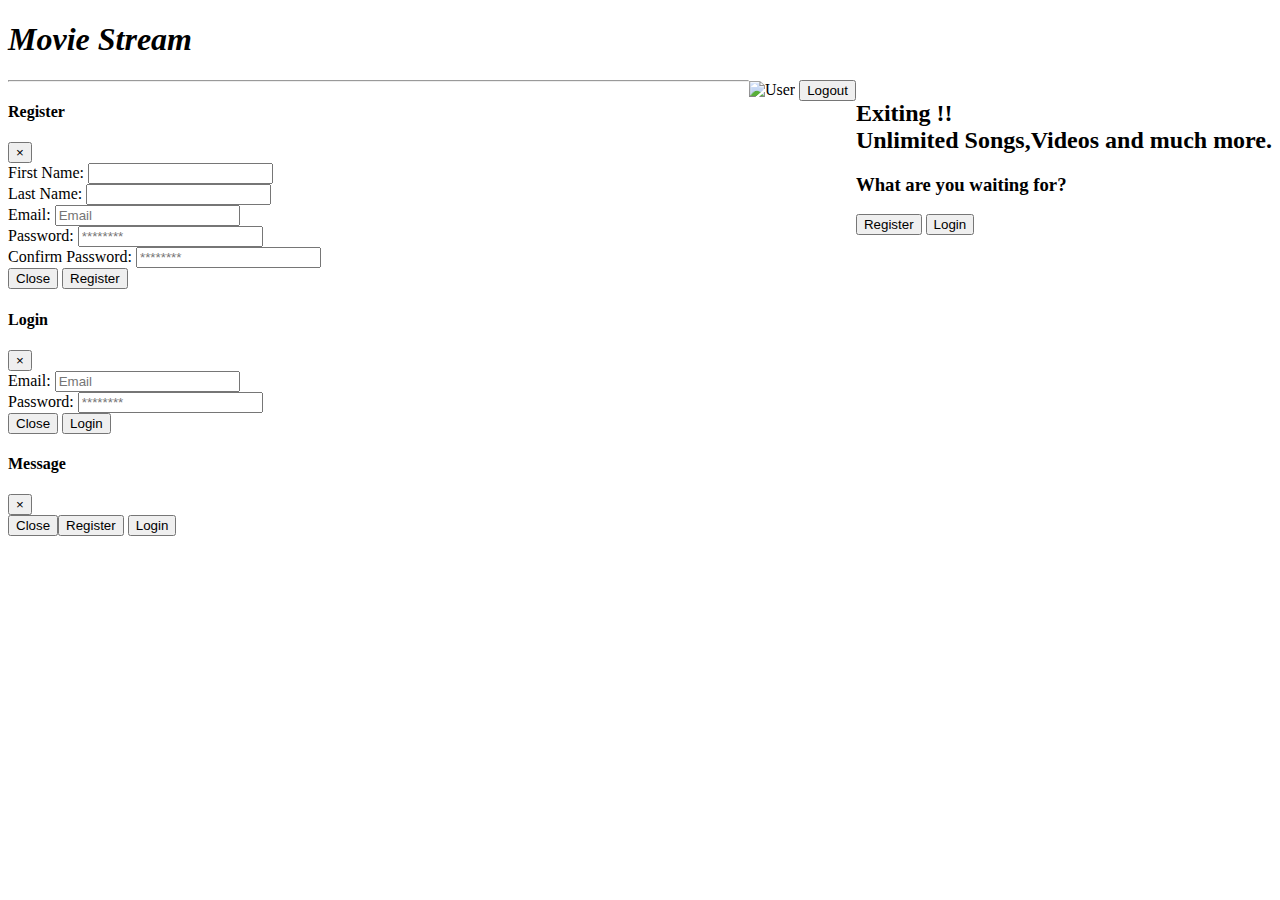
==== LOGINPAGE/loginpage.html @ d818f4c5 "Login HTML" ====
<!DOCTYPE html>
<html lang="en">
<head>
  <meta charset="utf-8">
  <meta http-equiv="X-UA-Compatible" content="IE=edge">
  <meta name="viewport" content="width=device-width, initial-scale=1">
  <link rel="shortcut icon" href="https://time2hack.com/favicon.png" type="image/png">
  <link rel="icon" href="https://time2hack.com/favicon.png" type="image/png">
  <title>LOGINPAGE</title>
  <link rel="stylesheet" href="https://stackpath.bootstrapcdn.com/bootstrap/4.1.1/css/bootstrap.min.css" integrity="sha384-WskhaSGFgHYWDcbwN70/dfYBj47jz9qbsMId/iRN3ewGhXQFZCSftd1LZCfmhktB" crossorigin="anonymous">
  <link rel="stylesheet" href="//maxcdn.bootstrapcdn.com/font-awesome/4.3.0/css/font-awesome.min.css">
  <link rel="stylesheet" href="./loginpage.css">
</head>
<body class="auth-false">
  <div class="container">
    <header class="clearfix">
      <b><i><h1 id="Brand" >Movie Stream</h1></i></b>
      
     <div class="row">
        
      <div class="userAuth unauthenticated pull-right">
       
     
        
          <h2>Exiting !!<br> Unlimited Songs,Videos and much more. <br> </h2>
          
           <h3>What are you waiting for?</h3>   
         
           <button type="button" class="btn btn-primary" data-toggle="modal" data-target="#registerModal" >Register</button>
           <button type="button" class="btn btn-success" data-toggle="modal" data-target="#loginModal" >Login</button>
          
        </div>

        
     </div>

     <div class="logout">
      <div class="userAuth authenticated pull-right">
        <span class="user-info">
          <img src="../login page/user.svg" alt="User" class="rounded-circle">
        </span>
        <button type="button" class="btn btn-success" id="logout">Logout</button>
      </div>

     </div>
      
    
    </header>
    <hr/>
    
   
   
        <!-----Registration Form--->

  <div class="row">
   
  </div>
  <div class="modal fade" id="registerModal" tabindex="-1" role="dialog" aria-labelledby="Register" aria-hidden="true">
    <div class="modal-dialog">
      <div class="modal-content">
        <form id="registerForm" method="POST">
          <div class="modal-header">
            <h4 class="modal-title" id="registerModalLabel">Register</h4>
            <button type="button" class="close" data-dismiss="modal" aria-label="Close"><span aria-hidden="true">&times;</span></button>
          </div>
          <div class="modal-body">
            <div class="form-group">
              <label for="recipient-name" class="control-label">First Name:</label>
              <input type="text" class="form-control" id="registerFirstName">
            </div>
            <div class="form-group">
              <label for="recipient-name" class="control-label">Last Name:</label>
              <input type="text" class="form-control" id="registerLastName">
            </div>
            <div class="form-group">
              <label for="recipient-name" class="control-label">Email:</label>
              <input type="text" class="form-control" placeholder="Email" id="registerEmail">
            </div>
            <div class="form-group">
              <label for="message-text" class="control-label">Password:</label>
              <input type="password" class="form-control" placeholder="********" id="registerPassword">
            </div>
            <div class="form-group">
              <label for="message-text" class="control-label">Confirm Password:</label>
              <input type="password" class="form-control" placeholder="********" id="registerConfirmPassword">
            </div>
          </div>
          <div class="modal-footer">
            <button type="button" class="btn btn-default" data-dismiss="modal" class="btn3" >Close</button>
            <button type="submit" class="btn btn-primary" id="doRegister" class="btn3" >Register</button>
          </div>
        </form>
      </div>
    </div>
  </div>


   <!-----Login Form--->

  <div class="modal fade" id="loginModal" tabindex="-1" role="dialog" aria-labelledby="Login" aria-hidden="true">
    <div class="modal-dialog">
      <div class="modal-content">
        <form id="loginForm" method="POST">
          <div class="modal-header">
            <h4 class="modal-title" id="loginModalLabel">Login</h4>
            <button type="button" class="close" data-dismiss="modal" aria-label="Close"><span aria-hidden="true">&times;</span></button>
          </div>
          <div class="modal-body">
            <div class="form-group">
              <label for="recipient-name" class="control-label">Email:</label>
              <input type="text" class="form-control" placeholder="Email" id="loginEmail">
            </div>
            <div class="form-group">
              <label for="message-text" class="control-label">Password:</label>
              <input type="password" class="form-control" placeholder="********" id="loginPassword">
            </div>
          </div>
          <div class="modal-footer">
            <button type="button" class="btn btn-default" data-dismiss="modal" class="btn3" >Close</button>
            <button type="submit" class="btn btn-primary" id="doLogin" class="btn3" >Login</button>
          </div>
        </form>
      </div>
    </div>
  </div>
  <div class="modal fade" id="addContactModal" tabindex="-1" role="dialog" aria-labelledby="Add Contact" aria-hidden="true">
    <div class="modal-dialog">
      <div class="modal-content">
        
      </div>
    </div>
  </div>
  <div class="modal fade" id="messageModal" tabindex="-1" role="dialog" aria-labelledby="Message" aria-hidden="true">
    <div class="modal-dialog">
      <div class="modal-content">
        <div class="modal-header">
          <h4 class="modal-title" id="messageModalLabel">Message</h4>
          <button type="button" class="close" data-dismiss="modal" aria-label="Close"><span aria-hidden="true">&times;</span></button>
        </div>
        <div class="modal-footer">
          <div class="pre-auth">
            <button type="button" class="btn btn-default pull-left" data-dismiss="modal" class="btn3" >Close</button>
            <span class="">
              <button type="submit" class="btn btn-primary" data-dismiss="modal" data-toggle="modal" data-target="#registerModal" class="btn3" >Register</button>
              <button type="submit" class="btn btn-success" data-dismiss="modal" data-toggle="modal" data-target="#loginModal" class="btn3" >Login</button>
            </span>
          </div>
          <div class="post-auth"></div>
        </div>
      </div>
    </div>
  </div>

  <script src="https://code.jquery.com/jquery-3.3.1.slim.min.js" integrity="sha384-q8i/X+965DzO0rT7abK41JStQIAqVgRVzpbzo5smXKp4YfRvH+8abtTE1Pi6jizo" crossorigin="anonymous"></script>
  <script src="https://cdnjs.cloudflare.com/ajax/libs/popper.js/1.14.3/umd/popper.min.js" integrity="sha384-ZMP7rVo3mIykV+2+9J3UJ46jBk0WLaUAdn689aCwoqbBJiSnjAK/l8WvCWPIPm49" crossorigin="anonymous"></script>
  <script src="https://stackpath.bootstrapcdn.com/bootstrap/4.1.1/js/bootstrap.min.js" integrity="sha384-smHYKdLADwkXOn1EmN1qk/HfnUcbVRZyYmZ4qpPea6sjB/pTJ0euyQp0Mk8ck+5T" crossorigin="anonymous"></script>
  <script src="https://www.gstatic.com/firebasejs/4.3.1/firebase.js"></script>
  <!-- Contacts Store JavaScript -->
  <script src="./loginpage.js"></script>
</body>
</html>
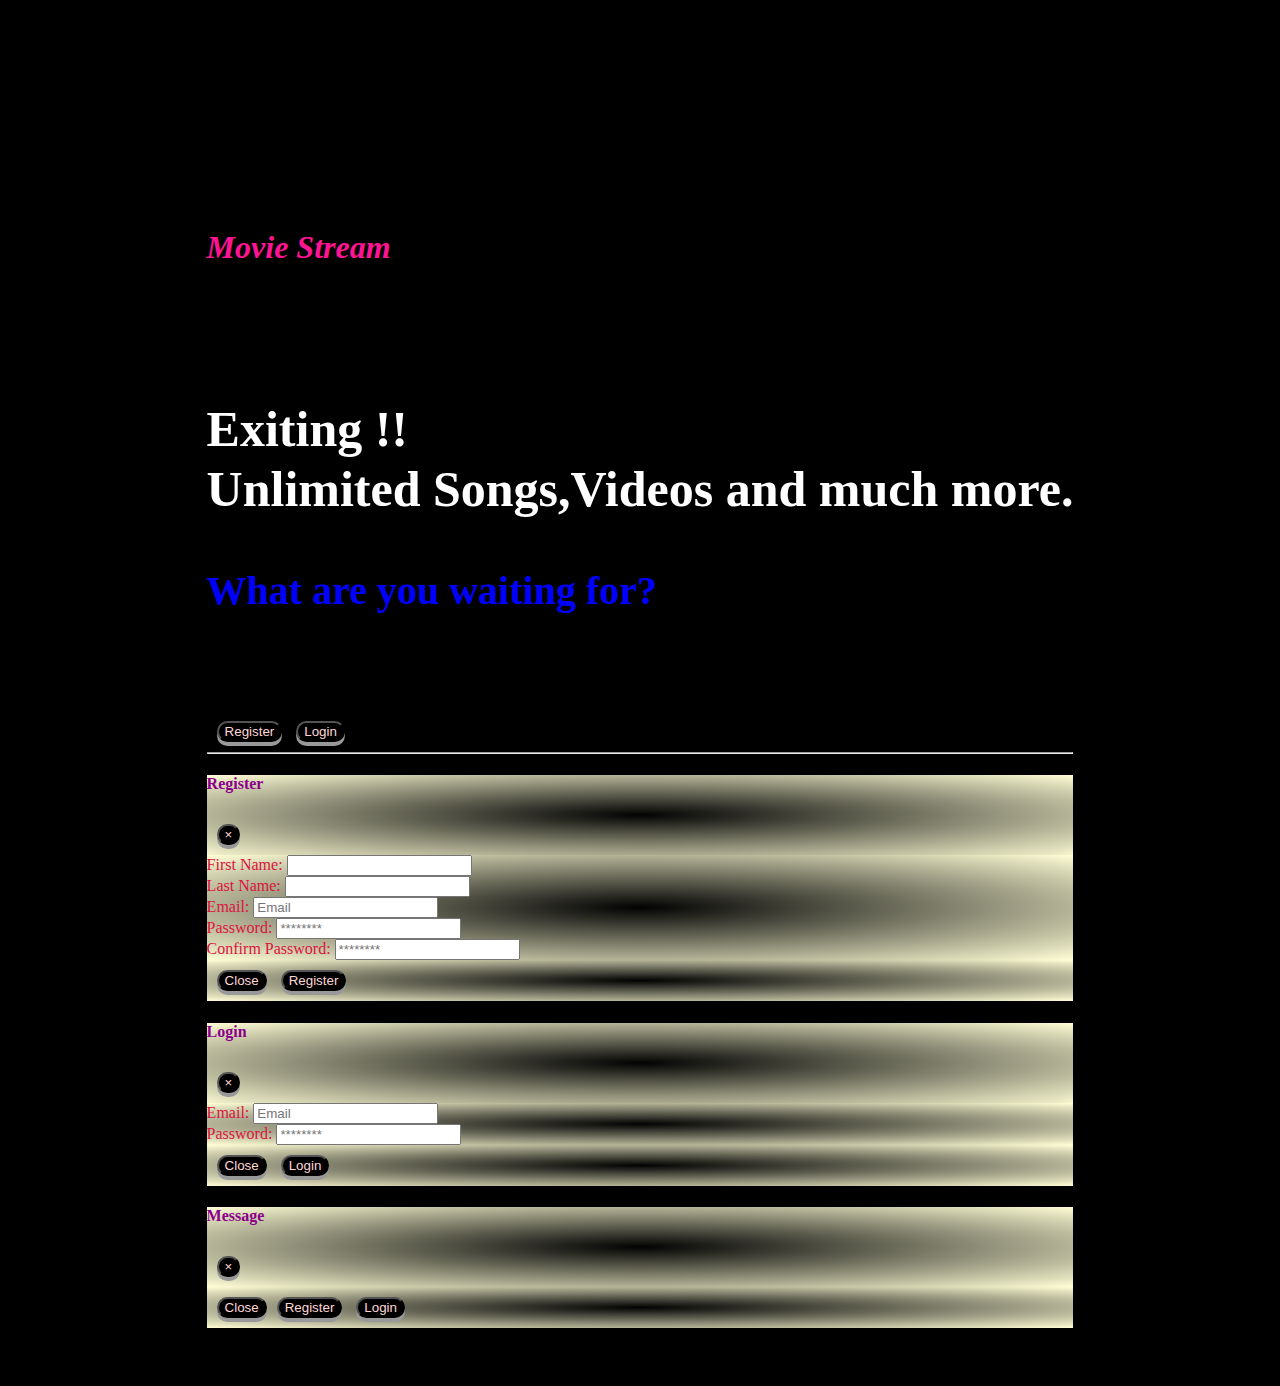
==== commit cc8409b6: "Login HTML" ====
--- a/LOGINPAGE/loginpage.html
+++ b/LOGINPAGE/loginpage.html
@@ -154,7 +154,15 @@
   <script src="https://code.jquery.com/jquery-3.3.1.slim.min.js" integrity="sha384-q8i/X+965DzO0rT7abK41JStQIAqVgRVzpbzo5smXKp4YfRvH+8abtTE1Pi6jizo" crossorigin="anonymous"></script>
   <script src="https://cdnjs.cloudflare.com/ajax/libs/popper.js/1.14.3/umd/popper.min.js" integrity="sha384-ZMP7rVo3mIykV+2+9J3UJ46jBk0WLaUAdn689aCwoqbBJiSnjAK/l8WvCWPIPm49" crossorigin="anonymous"></script>
   <script src="https://stackpath.bootstrapcdn.com/bootstrap/4.1.1/js/bootstrap.min.js" integrity="sha384-smHYKdLADwkXOn1EmN1qk/HfnUcbVRZyYmZ4qpPea6sjB/pTJ0euyQp0Mk8ck+5T" crossorigin="anonymous"></script>
-  <script src="https://www.gstatic.com/firebasejs/4.3.1/firebase.js"></script>
+  <script src="https://www.gstatic.com/firebasejs/8.3.2/firebase.js"></script>
+  <script src="https://www.gstatic.com/firebasejs/8.3.2/firebase-loginpage.js"></script>
+
+  
+
+
+
+
+
   <!-- Contacts Store JavaScript -->
   <script src="./loginpage.js"></script>
 </body>
--- a/LOGINPAGE/loginpage.css
+++ b/LOGINPAGE/loginpage.css
@@ -0,0 +1,109 @@
+header h1 {
+    display: flex;
+    
+    color: deeppink;
+    
+  }
+
+  
+
+h2 {
+   font-size: 50px;
+   line-height: 60px;
+   color:#fff;
+   padding-top: 50px;
+}
+h3 {
+  font-size: 40px;
+   line-height: 60px;
+   color:blue;
+  
+   padding-bottom: 50px;
+}
+
+.auth-false {
+  display: flex;
+  background-color: black;
+  justify-content: space-around;
+  padding-bottom: 50px;
+  padding-top: 200px;
+}
+ 
+  .clearfix {
+    
+    width: 100%;
+  }
+  
+ 
+  header, + hr {
+    margin: 10px 0;
+  }
+  
+  .userAuth {
+    display: block;
+    margin: 20px 0 0;
+  }
+  .modal-header:last-child{
+    border-bottom: 0;
+  }
+  .card {
+    display: inline-block;
+    margin: 1em;
+    max-width: calc(25% - 2em);
+  }
+  
+  .user-info {
+    display: inline-flex;
+    margin: 0 0.5em;
+    color:rgb(5, 0, 1);
+  
+  }
+  .user-info img{
+    display: flex;
+    max-width: 2em;
+  }
+  
+  .auth-true .authenticated,
+  .auth-false .unauthenticated {
+    display: block;
+  }
+  .auth-true .unauthenticated,
+  .auth-false .authenticated {
+    display: none;
+  }
+
+  .modal-body {
+    background:radial-gradient(rgba(255,255,255,0.007),#fffed6);
+    box-shadow: 0 0px 20px 0px rgba(0,0,0,0.1);
+  }
+
+ .modal-header, .modal-footer  {
+  background:radial-gradient(rgba(255,255,255,0.007),#fffed6);
+ }
+
+ .control-label {
+   color: crimson;
+ }
+ .modal-title {
+   color: darkmagenta;
+ }
+
+ .registerForm {
+  width: 380px;
+  height: 480px;
+  position: relative;
+  
+  padding: 5px;
+  border-radius: 10px;
+  margin: 6% auto;
+ }
+
+ button {
+  display: inline-block;
+  background-color:black;
+  color:#ffd6d6;
+  margin: 10px 0;
+  margin-left: 10px;
+  border-radius: 30px;
+  box-shadow: 0 4px #999;
+ }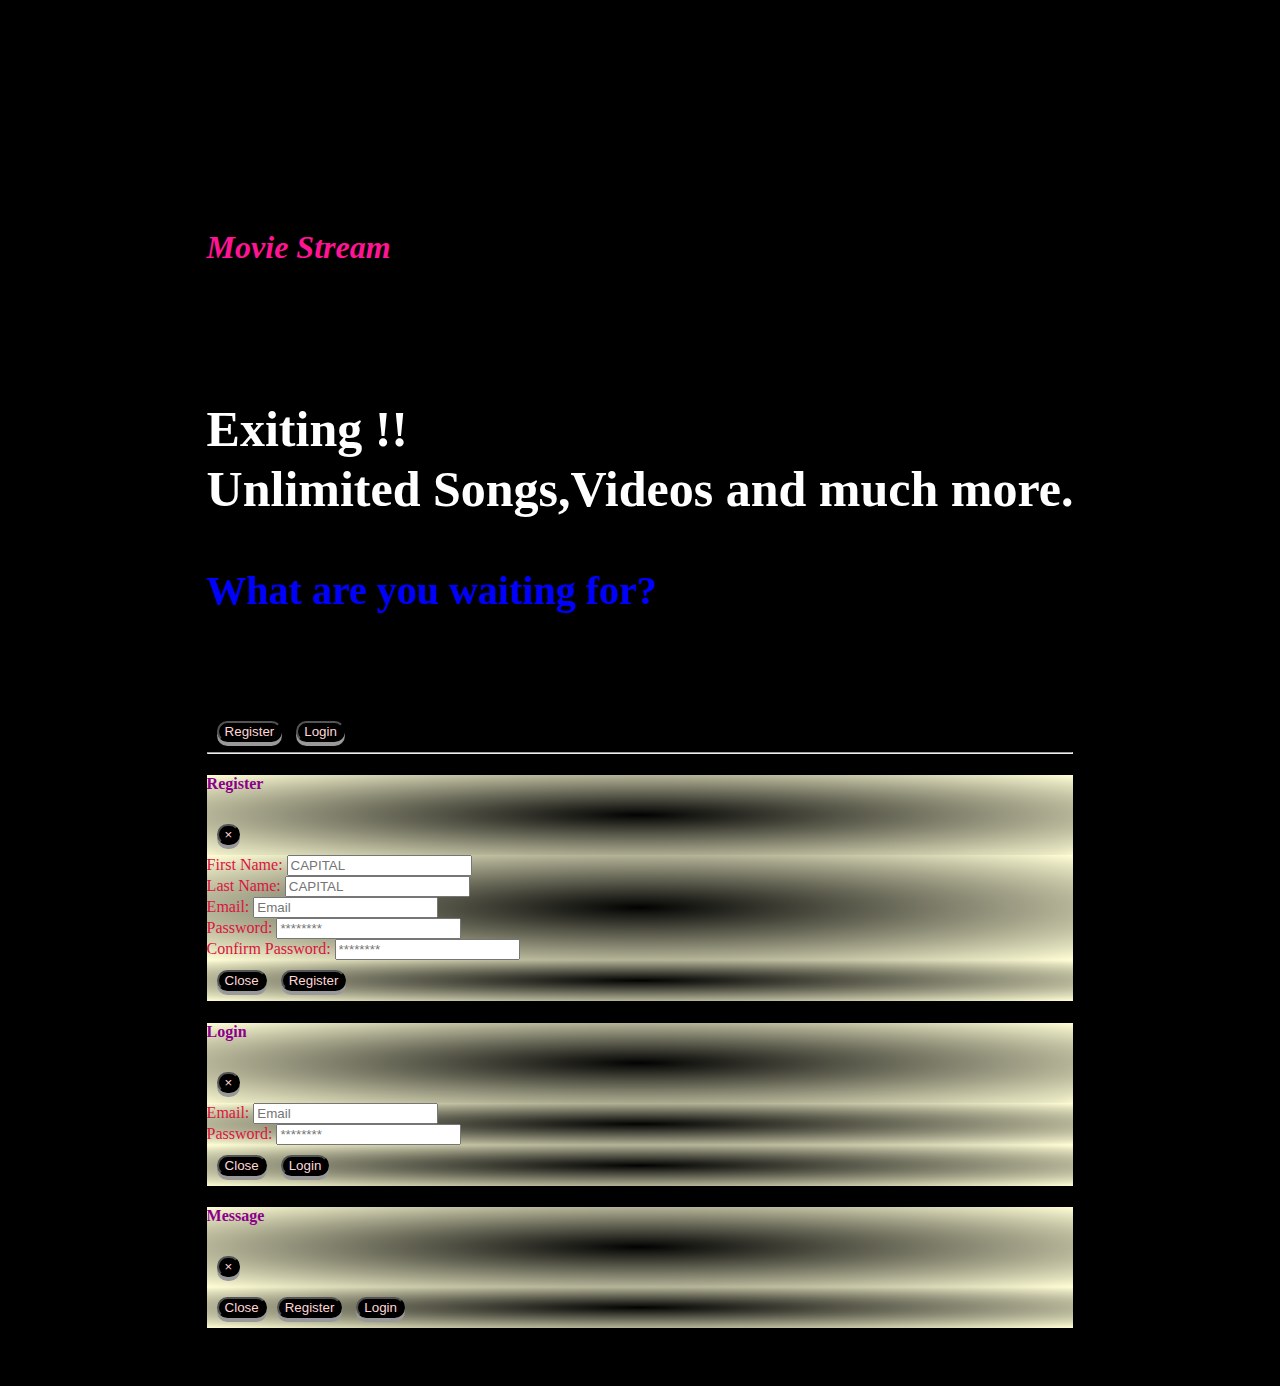
==== commit e82f084b: "Login HTML" ====
--- a/LOGINPAGE/loginpage.html
+++ b/LOGINPAGE/loginpage.html
@@ -34,15 +34,38 @@
         
      </div>
 
-     <div class="logout">
+    <div class="logout">
       <div class="userAuth authenticated pull-right">
+        <div class="enter">
         <span class="user-info">
-          <img src="../login page/user.svg" alt="User" class="rounded-circle">
+          <img src="../ASSESTS/user.svg" alt="User" class="rounded-circle">
         </span>
         <button type="button" class="btn btn-success" id="logout">Logout</button>
+        <a href="http://127.0.0.1:5501/SRC/index.html#"><button class="welcome" ><b><i>"Press to Enter"</i></b></button></a>
       </div>
+        <br>
+       
+        <div class="information" >
+          <h3>WELCOME</h3>
+         <p>
+            You can watch as much as you want, whenever you want. <br> <br> There's always something new to discover and <br> new Trailers, Vines and Songs are added every week!
+        
+            <br><br>
+          
+          Movie Stream has an extensive library of sports , music, <br> Teasers and more. <br><br> Watch as much as you want, anytime you want.
+    
+        </p>
+         
+        </div>
+     
 
-     </div>
+
+
+      </div>
+        
+        
+
+    </div>
       
     
     </header>
@@ -66,11 +89,11 @@
           <div class="modal-body">
             <div class="form-group">
               <label for="recipient-name" class="control-label">First Name:</label>
-              <input type="text" class="form-control" id="registerFirstName">
+              <input type="text" class="form-control" placeholder="CAPITAL" id="registerFirstName">
             </div>
             <div class="form-group">
               <label for="recipient-name" class="control-label">Last Name:</label>
-              <input type="text" class="form-control" id="registerLastName">
+              <input type="text" class="form-control" placeholder="CAPITAL" id="registerLastName">
             </div>
             <div class="form-group">
               <label for="recipient-name" class="control-label">Email:</label>
